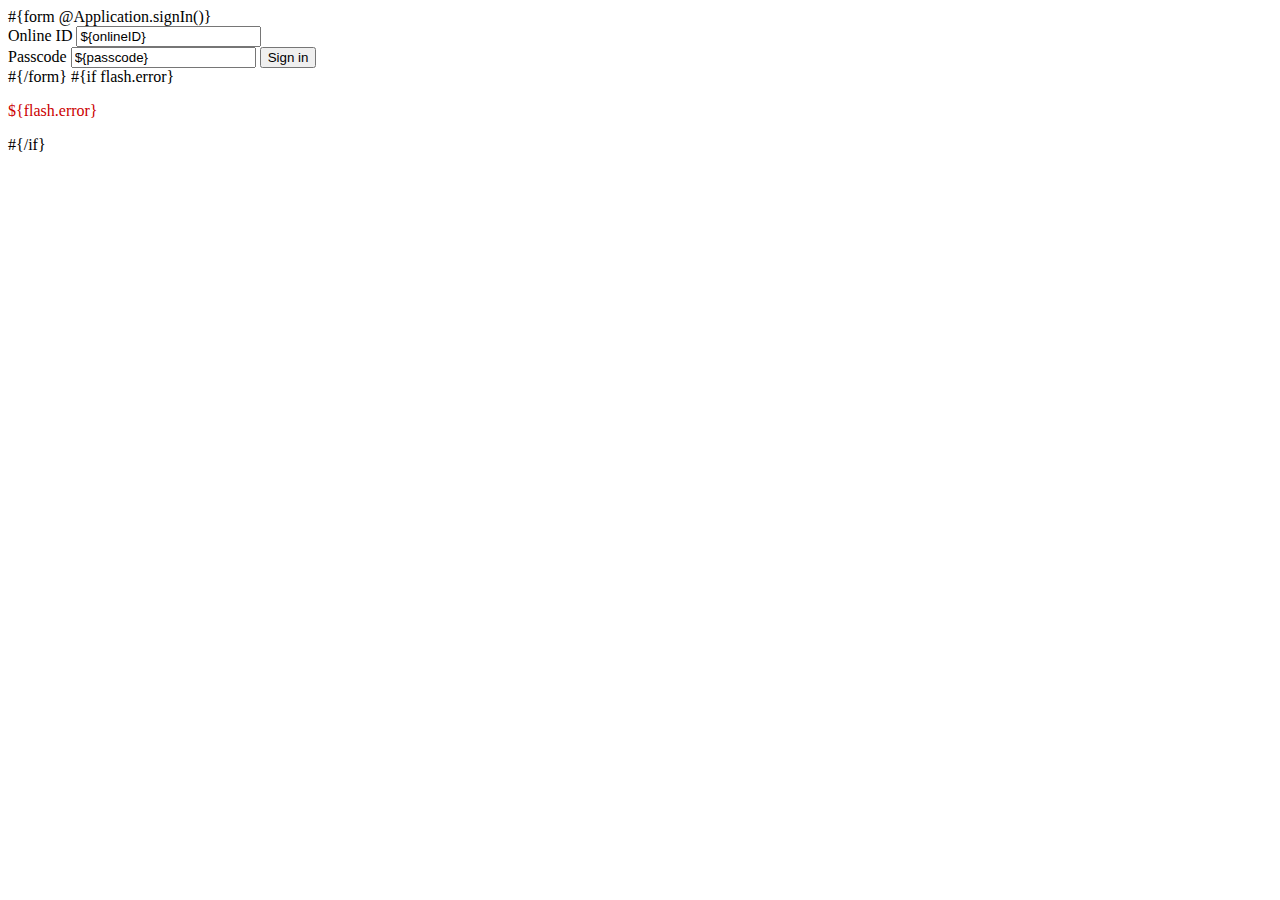
==== app/views/main.html @ b30a3b81 "v.1.0.0" ====
<!DOCTYPE html>

<html>
    <head>
        <title>#{get 'title' /}</title>
        <meta charset="utf-8">

    </head>
     
    <body>
            #{form @Application.signIn()}
            <form>
                Online ID <input type="text" name ="onlineID" value="${onlineID}"><br>
                Passcode  <input type="text" name ="passcode" value="${passcode}">
                <input type ="submit" value="Sign in">
            </form>
           #{/form}
           
           #{if flash.error}
                <p style="color:#c00">
                ${flash.error}
                </p>
           #{/if}
        
    </body>
</html>
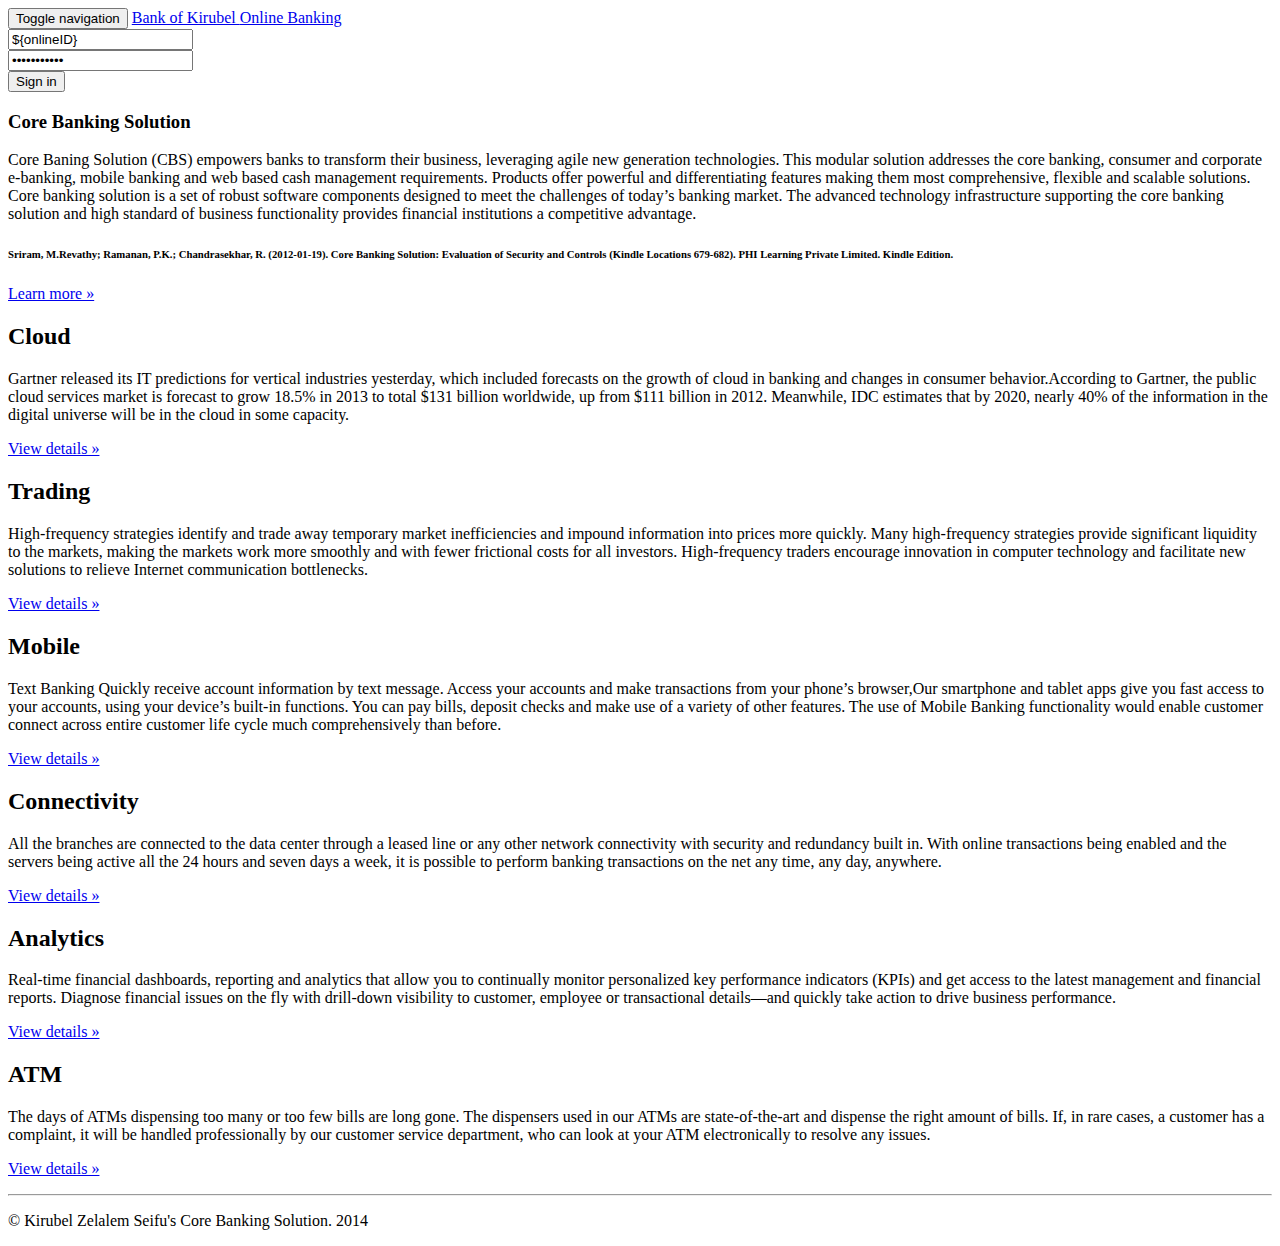
==== commit ca61d174: "account_setup" ====
--- a/app/views/main.html
+++ b/app/views/main.html
@@ -1,26 +1,128 @@
 <!DOCTYPE html>
+<html lang="en">
+  <head>
+    <meta charset="utf-8">
+    <meta http-equiv="X-UA-Compatible" content="IE=edge">
+    <meta name="viewport" content="width=device-width, initial-scale=1.0">
+    <meta name="description" content="">
+    <meta name="author" content="">
+    <link rel="shortcut icon" href="../../docs-assets/ico/favicon.png">
 
-<html>
-    <head>
-        <title>#{get 'title' /}</title>
-        <meta charset="utf-8">
+    <title>BoK Online Banking</title>
 
-    </head>
-     
-    <body>
-            #{form @Application.signIn()}
-            <form>
-                Online ID <input type="text" name ="onlineID" value="${onlineID}"><br>
-                Passcode  <input type="text" name ="passcode" value="${passcode}">
-                <input type ="submit" value="Sign in">
-            </form>
-           #{/form}
-           
-           #{if flash.error}
-                <p style="color:#c00">
-                ${flash.error}
-                </p>
-           #{/if}
+    <!-- Bootstrap core CSS -->
+    <link href="@{'/public/stylesheets/bootstrap.css'}" rel="stylesheet">
+
+    <!-- Custom styles for this template -->
+    <link href="@{'/public/stylesheets/jumbotron.css'}" rel="stylesheet">
+
+    <!-- Just for debugging purposes. Don't actually copy this line! -->
+    <!--[if lt IE 9]><script src="../../docs-assets/js/ie8-responsive-file-warning.js"></script><![endif]-->
+
+    <!-- HTML5 shim and Respond.js IE8 support of HTML5 elements and media queries -->
+    <!--[if lt IE 9]>
+      <script src="https://oss.maxcdn.com/libs/html5shiv/3.7.0/html5shiv.js"></script>
+      <script src="https://oss.maxcdn.com/libs/respond.js/1.3.0/respond.min.js"></script>
+    <![endif]-->
+  </head>
+
+  <body>
+
+    <div class="navbar navbar-inverse navbar-fixed-top" role="navigation">
+      <div class="container">
+        <div class="navbar-header">
+          <button type="button" class="navbar-toggle" data-toggle="collapse" data-target=".navbar-collapse">
+            <span class="sr-only">Toggle navigation</span>
+            <span class="icon-bar"></span>
+            <span class="icon-bar"></span>
+            <span class="icon-bar"></span>
+          </button>
+            <a class="navbar-brand" href="#">Bank of Kirubel <span class="glyphicon glyphicon-globe"></span> Online Banking</a>
+       
+        </div>
         
-    </body>
+          <div class="navbar-collapse collapse">
+            
+              <form action="/signin" method="GET" class="navbar-form navbar-right" role="form">
+            <div class="form-group">
+              <input type="text" placeholder="Online ID" class="form-control" name ="onlineID" value="${onlineID}">
+            </div>
+            <div class="form-group">
+              <input type="password" placeholder="Passcode" class="form-control" name ="passcode" value="${passcode}" >
+            </div>
+            <button type="submit" class="btn btn-success">Sign in</button>
+          </form>                       
+        </div><!--/.navbar-collapse -->
+        
+      </div>
+    </div>
+
+    <!-- Main jumbotron for a primary marketing message or call to action -->
+    <div class="jumbotron">
+      <div class="container">
+        <h3>Core Banking Solution</h3>
+        <p>Core Baning Solution (CBS) empowers banks to transform their business, leveraging agile new generation technologies. This modular solution addresses the core banking, consumer and corporate e-banking, mobile banking and web based cash management requirements. Products offer powerful and differentiating features making them most comprehensive, flexible and scalable solutions.
+ Core banking solution is a set of robust software components designed to meet the challenges of today’s banking market. The advanced technology infrastructure supporting the core banking solution and high standard of business functionality provides financial institutions a competitive advantage. 
+        <h6>Sriram, M.Revathy; Ramanan, P.K.; Chandrasekhar, R. (2012-01-19). Core Banking Solution: Evaluation of Security and Controls (Kindle Locations 679-682). PHI Learning Private Limited. Kindle Edition.</h6>
+        </p>
+        <p><a class="btn btn-primary btn-lg" href="http://www.inntron.com/core_banking.html" role="button">Learn more &raquo;</a></p>
+      </div>
+    </div>
+
+    <div class="container">
+      <!-- Example row of columns -->
+      <div class="row">
+        <div class="col-md-4">
+          <h2>Cloud</h2>
+          <p>Gartner released its IT predictions for vertical industries yesterday, which included forecasts on the growth of cloud in banking and changes in consumer behavior.According to Gartner, the public cloud services market is forecast to grow 18.5% in 2013 to total $131 billion worldwide, up from $111 billion in 2012. Meanwhile, IDC estimates that by 2020, nearly 40% of the information in the digital universe will be in the cloud in some capacity. </p>
+          <p><a class="btn btn-default" href="http://www.banktech.com/management-strategies/gartner-majority-of-banks-will-turn-to-c/240162698" role="button">View details &raquo;</a></p>
+        </div>
+        <div class="col-md-4">
+          <h2>Trading</h2>
+          <p>High-frequency strategies identify and trade away temporary market inefficiencies and impound information into prices more quickly. Many high-frequency strategies provide significant liquidity to the markets, making the markets work more smoothly and with fewer frictional costs for all
+investors. High-frequency traders encourage innovation in computer technology and facilitate new solutions to relieve Internet communication bottlenecks. </p>
+          <p><a class="btn btn-default" href="#" role="button">View details &raquo;</a></p>
+       </div>
+        <div class="col-md-4">
+          <h2>Mobile</h2>
+          <p>Text Banking Quickly receive account information by text message. Access your accounts and make transactions from your phone’s browser,Our smartphone and tablet apps give you fast access to your accounts, using your device’s built-in functions. You can pay bills, deposit checks and make use of a variety of other features. The use of Mobile Banking functionality would enable customer connect across entire customer life cycle much comprehensively than before. </p>
+          <p><a class="btn btn-default" href="#" role="button">View details &raquo;</a></p>
+        </div>
+        
+      </div>
+      <div class="row">
+        <div class="col-md-4">
+          <h2>Connectivity</h2>
+          <p>All the branches are connected to the data center through a leased line or any other network connectivity with security and redundancy built in. With online transactions being enabled and the servers being active all the 24 hours and seven days a week, it is possible to perform banking transactions on the net any time, any day, anywhere.
+  </p>
+          <p><a class="btn btn-default" href="#" role="button">View details &raquo;</a></p>
+        </div>
+ 
+        <div class="col-md-4">
+          <h2> Analytics</h2>
+          <p> Real-time financial dashboards, reporting and analytics that allow you to continually monitor personalized key performance indicators (KPIs) and get access to the latest management and financial reports. Diagnose financial issues on the fly with drill-down visibility to customer, employee or transactional details—and quickly take action to drive business performance.</p>
+          <p><a class="btn btn-default" href="#" role="button">View details &raquo;</a></p>
+        </div>
+        
+        <div class="col-md-4">
+          <h2>ATM</h2>
+          <p>The days of ATMs dispensing too many or too few bills are long gone. The dispensers used in our ATMs are state-of-the-art and dispense the right amount of bills. If, in rare cases, a customer has a complaint, it will be handled professionally by our customer service department, who can look at your ATM electronically to resolve any issues.</p>
+          <p><a class="btn btn-default" href="#" role="button">View details &raquo;</a></p>
+        </div>  
+      </div>
+
+      <hr>
+
+      <footer>
+        <p>&copy; Kirubel Zelalem Seifu's Core Banking Solution. 2014</p>
+      </footer>
+    </div> <!-- /container -->
+
+
+    <!-- Bootstrap core JavaScript
+    ================================================== -->
+    <!-- Placed at the end of the document so the pages load faster -->
+    <script src="https://code.jquery.com/jquery-1.10.2.min.js"></script>
+    <script src="@{'/public/javascripts/bootstrap.min.js'}"></script>
+  </body>
 </html>
